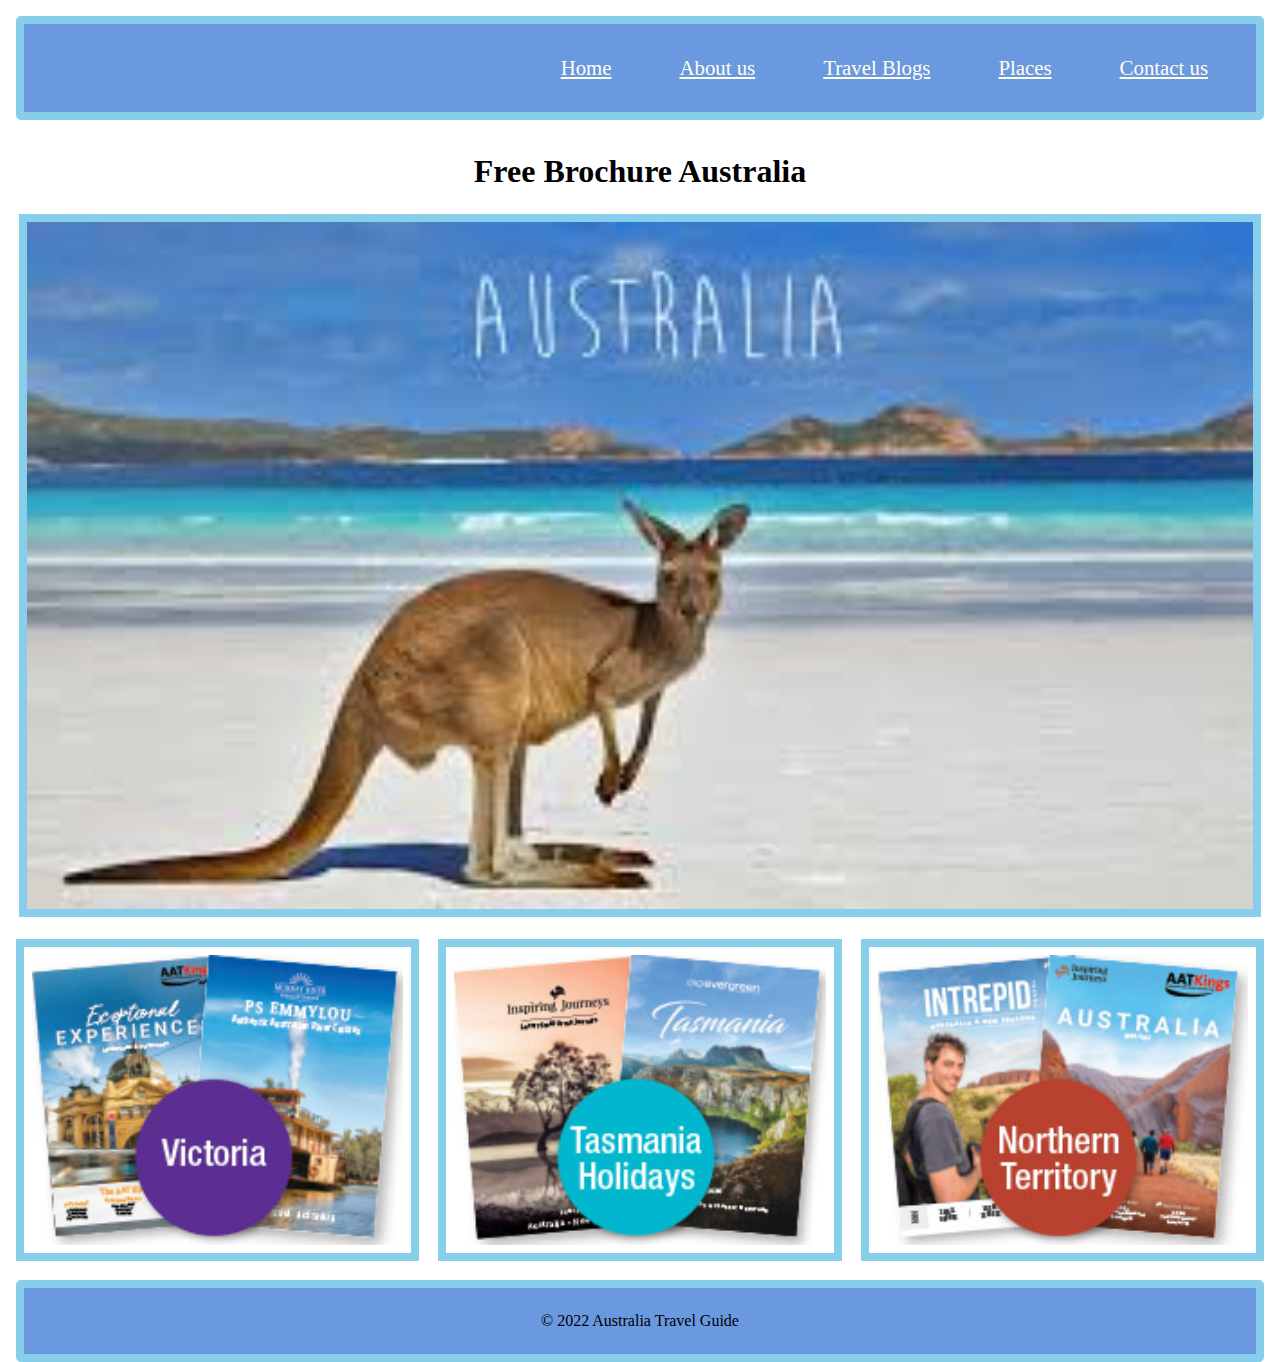
==== home.html @ ce9cb5cb "Project 1-Responsive Design" ====
<!DOCTYPE html>
<html lang="en">
<head>
    <meta charset="UTF-8">
    <meta http-equiv="X-UA-Compatible" content="IE=edge">
    <meta name="viewport" content="width=device-width, initial-scale=1.0">
    <title>Document</title>
    <link rel="stylesheet" href="./css/layout.css">
    <link rel="stylesheet" href="./css/style.css"> 
</head>
<body>
    <div class="container">
        <nav>
            <ul>
                <li> <a href="#">Home</a></li>
                <li> <a href="#">About us</a></li>
                <li> <a href="#">Travel Blogs</a></li>
                <li> <a href="#">Places</a></li>
                <li> <a href="#">Contact us</a></li>
            </ul>
        </nav>
        <main>
            <h1> Free Brochure Australia</h1>
            <div id="div-banner">
                <img id="banner" src="./images/Kangaroo-Australia.jpeg" alt="Kangaroo image">
            </div>
        </main>
        <section id="content1">
            <article>
                <img id="victoria" src="./images/Victoria.jpeg" alt="Images for Victoria">
            </article>
        </section>
        <section id="content2">
            <article>
                <img id="tasmania" src="./images/Tasmania-Holiday-Package.jpeg" alt="Images for Victoria">
            </article>
        </section>
        <section id="content3">
            <article>
                <img id="nt" src="./images/Northern-Territory-Holiday-package.jpeg" alt="Images for Victoria">
            </article>
        </section>
        <footer>
            <p>&#169; 2022 Australia Travel Guide</p>
        </footer>
    </div>
</body>
</html>
---- css/layout.css ----
.container {
    display: grid;
    height: 100vh;
    grid-template-columns: 1fr 1fr 1fr;
    grid-template-rows: 0.2fr 2.0fr 1.2fr 1fr; 
    grid-template-areas:"nav nav nav" 
                        "main main main"
                        "content1 content2 content3"
                        "footer footer footer";
    grid-gap: 0.2rem;                    
}
@media only screen and (max-width: 800px){
    .container {
    display: grid;
    height: 100vh;
    grid-template-columns: 1fr;
    grid-template-rows: 0.4fr 2fr 1.2fr 1.2fr 1.2fr 1fr;
    grid-template-areas:
                        "nav"
                        "main"
                        "content1"
                        "content2"
                        "content3"
                        "footer";
    }
}

nav {
    grid-area: nav;
    padding: 1rem;
    border: solid 0.5rem skyblue;
    margin: 0.5rem;
    background-color :rgb(106, 153, 224);
    border-radius: 5px
}

main {
    grid-area: main;
    font-family: cursive;
    text-align: center;
    border-radius: 5px;;
}
  
#content1 {
    grid-area: content1;
    border-radius: 0.5rem;
}

#content2 {
    grid-area: content2;
    border-radius: 0.5rem;
}

#content3 {
    grid-area: content3;
    border-radius: 0.5rem;
}

footer {
    grid-area: footer;
    background-color: rgb(106, 153, 224);
    border-radius: 5px;
    margin: 0.5rem; 
    padding: 0.5rem;
    border: solid 0.5rem skyblue;
}
---- css/style.css ----
/* Resposive design for desktop view */
@media only screen and (min-width: 400px) {
    ul{  
        list-style: none;
        float: right;
    }

    li {
        display: inline;
        margin: 2rem;
    }

    li a {
        color: ivory;
        font-size: 1.3em;
    }
}

/* Resposive design for mobile view */
@media only screen and (max-width: 800px) {
    nav {
        flex-direction: column;
        align-items: flex-start;
    }

    ul {
        flex-direction: column;
        width: 100%;
        list-style: none;   
    }
    
    li {
        text-align: center;
        margin: 2rem;   
    }
    
    li a {
        color: ivory;
        font-size: 1.3em;
        display: block;
    }
}

#div-banner {
    display: flex;
    justify-content: center;
    align-items: center;
    overflow: hidden;
    padding: 0.5rem;
    border: solid white;
    margin: 0.5rem;
    background-color: skyblue;
}

#banner {
    object-fit: contain;
    min-width: 100%;
    min-height: 100%;
}

#content1 article,#content2 article,#content3 article {
    display: flex;
    justify-content: center;
    align-items: center;
    overflow: hidden;
    padding: 0.5rem;
    border: solid 0.5rem skyblue;
    margin: 0.5rem;
}

#victoria {
    object-fit: contain;
    min-width: 100%;
    min-height: 100%;
} 

#tasmania {
    object-fit: contain;
    min-width: 100%;
    min-height: 100%;
} 

#nt{
    object-fit: contain;
    min-width: 100%;
    min-height: 100%;
} 

footer p {
    text-align: center;
}
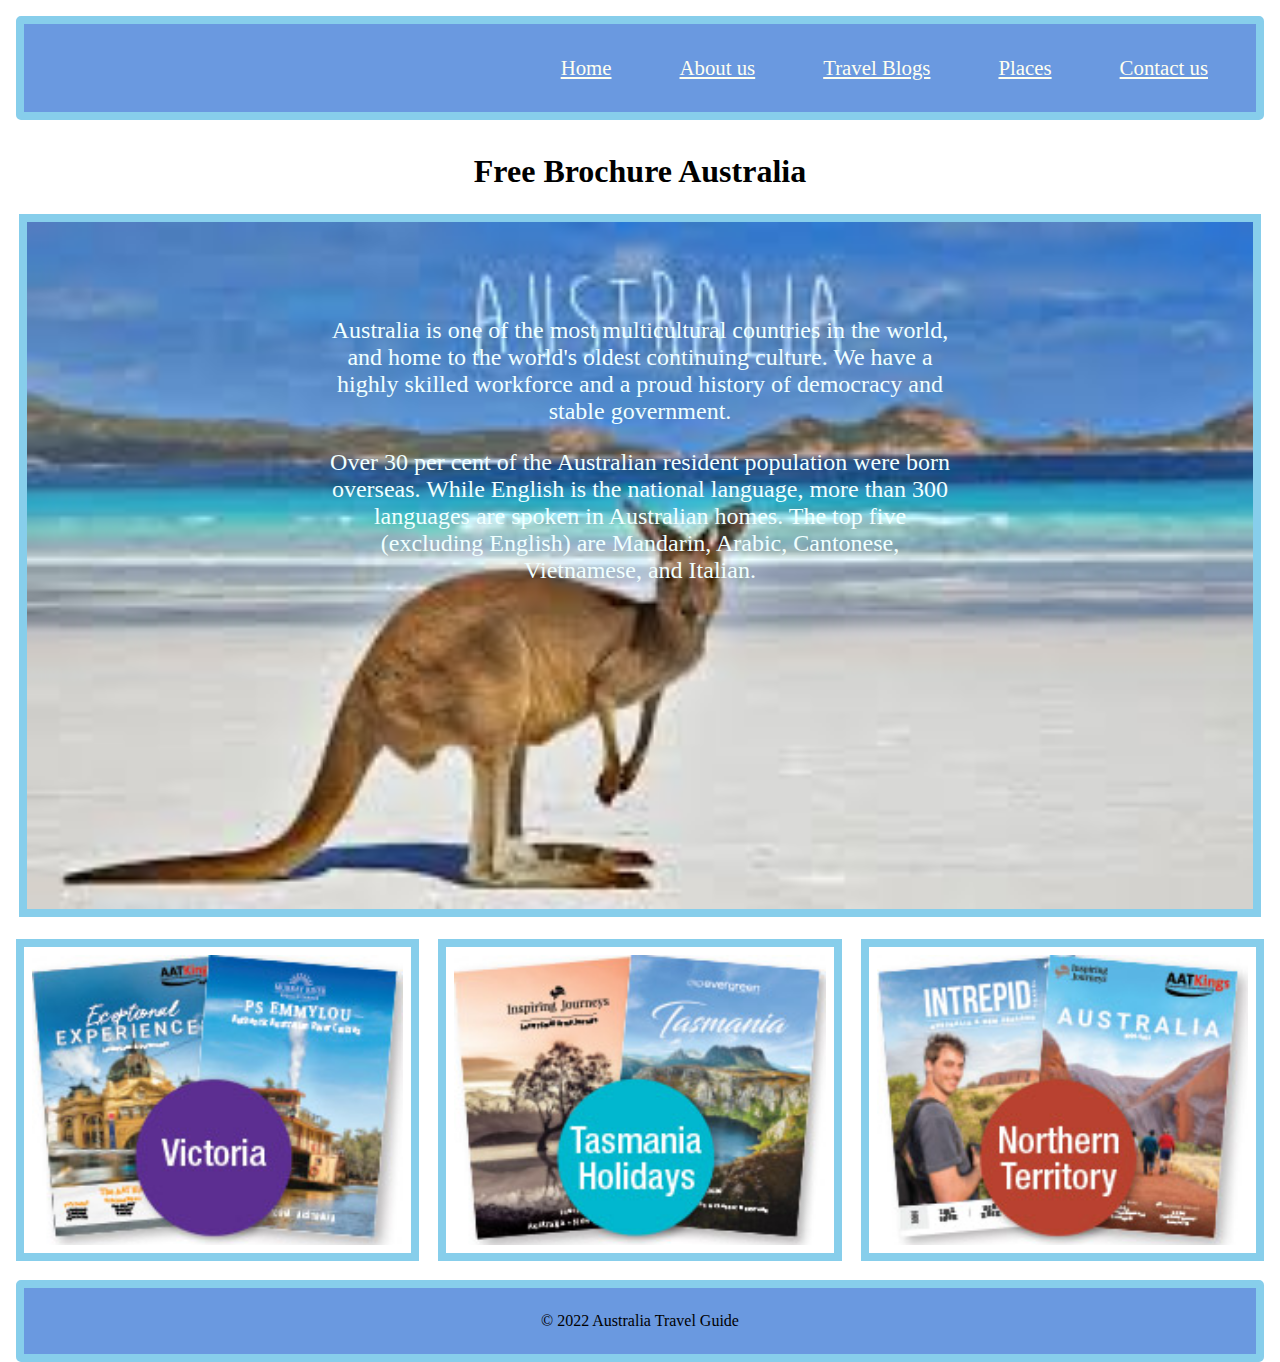
==== commit c50059c1: "Project responsive-brochure-site-lab submitted" ====
--- a/home.html
+++ b/home.html
@@ -1,13 +1,15 @@
 <!DOCTYPE html>
 <html lang="en">
+
 <head>
     <meta charset="UTF-8">
     <meta http-equiv="X-UA-Compatible" content="IE=edge">
     <meta name="viewport" content="width=device-width, initial-scale=1.0">
     <title>Document</title>
     <link rel="stylesheet" href="./css/layout.css">
-    <link rel="stylesheet" href="./css/style.css"> 
+    <link rel="stylesheet" href="./css/style.css">
 </head>
+
 <body>
     <div class="container">
         <nav>
@@ -23,6 +25,16 @@
             <h1> Free Brochure Australia</h1>
             <div id="div-banner">
                 <img id="banner" src="./images/Kangaroo-Australia.jpeg" alt="Kangaroo image">
+            </div>
+            <div class="centered">
+                <p class="p1">Australia is one of the most multicultural countries in the world, and home to the world's
+                    oldest
+                    continuing culture. We have a highly skilled workforce and a proud history of democracy and stable
+                    government.
+                </p>
+                <p> Over 30 per cent of the Australian resident population were born overseas. While English is the
+                    national language, more than 300 languages are spoken in Australian homes. The top five (excluding
+                    English) are Mandarin, Arabic, Cantonese, Vietnamese, and Italian.</p>
             </div>
         </main>
         <section id="content1">
@@ -45,4 +57,5 @@
         </footer>
     </div>
 </body>
+
 </html>--- a/css/layout.css
+++ b/css/layout.css
@@ -9,7 +9,8 @@
                         "footer footer footer";
     grid-gap: 0.2rem;                    
 }
-@media only screen and (max-width: 800px){
+
+@media only screen and (max-width: 480px){
     .container {
     display: grid;
     height: 100vh;
@@ -22,6 +23,9 @@
                         "content2"
                         "content3"
                         "footer";
+    }
+    .centered  {
+        display: none;
     }
 }
 
--- a/css/style.css
+++ b/css/style.css
@@ -1,5 +1,5 @@
 /* Resposive design for desktop view */
-@media only screen and (min-width: 400px) {
+@media only screen and (min-width: 480px) {
     ul{  
         list-style: none;
         float: right;
@@ -17,7 +17,7 @@
 }
 
 /* Resposive design for mobile view */
-@media only screen and (max-width: 800px) {
+@media only screen and (max-width: 480px) {
     nav {
         flex-direction: column;
         align-items: flex-start;
@@ -50,12 +50,25 @@
     border: solid white;
     margin: 0.5rem;
     background-color: skyblue;
+    position: relative;
+    text-align: center;
 }
 
 #banner {
     object-fit: contain;
     min-width: 100%;
     min-height: 100%;
+}
+/* Centered text */
+.centered {
+  position: absolute;
+  top: 50%;
+  left: 50%;
+  transform: translate(-50%, -50%);
+}
+.centered p{
+    font-size:1.5em;
+    color: azure;
 }
 
 #content1 article,#content2 article,#content3 article {
